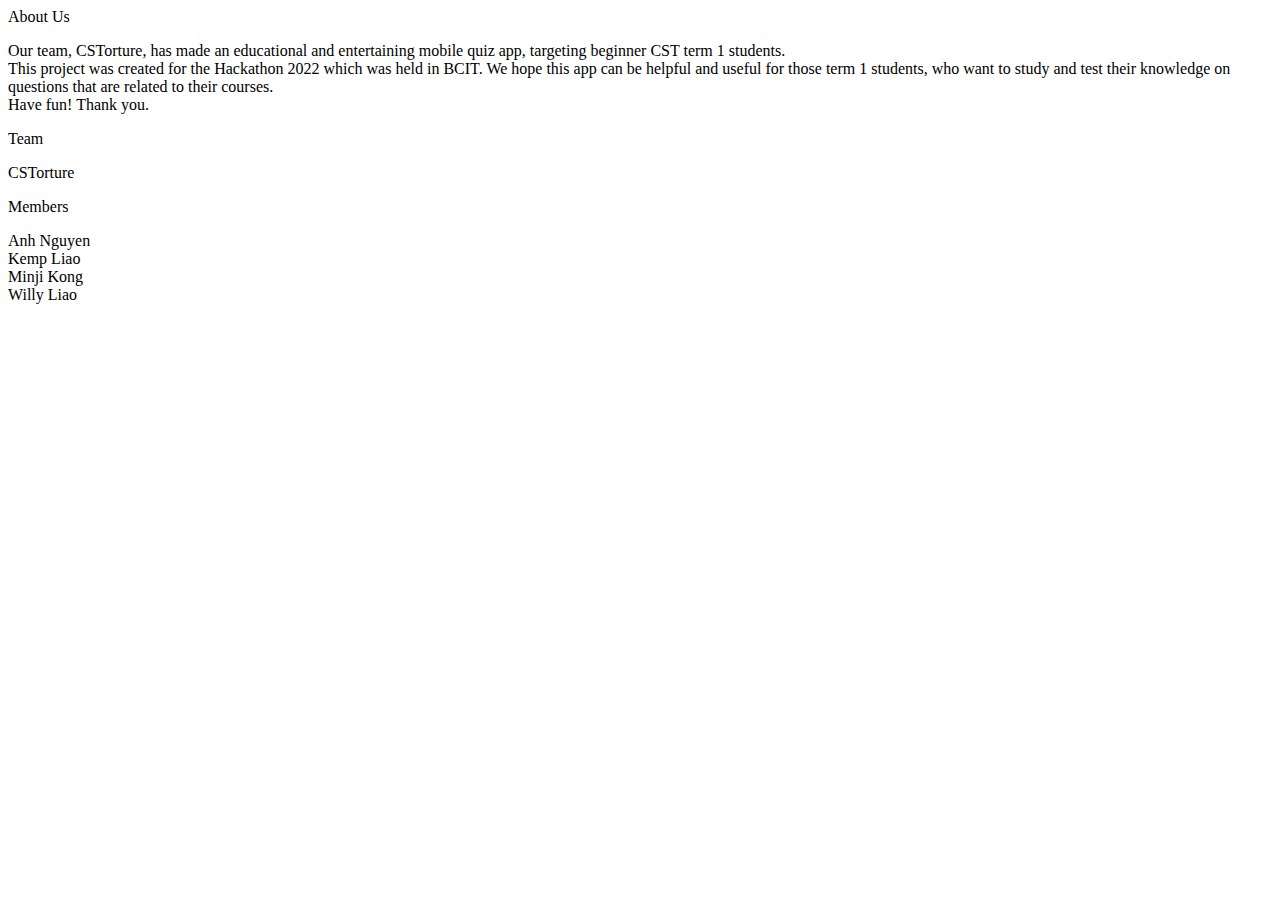
==== aboutus.html @ a48853f1 "added necessary pages" ====
<!DOCTYPE html>
<html lang="en">

<head>
    <meta charset="UTF-8">
    <meta http-equiv="X-UA-Compatible" content="IE=edge">
    <meta name="viewport" content="width=device-width, initial-scale=1.0">
    <link href="./styles/aboutus.css" rel="stylesheet">
</head>

<body>
    <div id="aboutuspage">
        <div id="story">
            <div class="aboutus-heading">About Us</div>
            <p>
                Our team, CSTorture, has made an educational and entertaining mobile quiz app,
                targeting beginner CST term 1 students.
                <br>This project was created for the Hackathon 2022 which was held in BCIT.
                We hope this app can be helpful and useful for those term 1 students,
                who want to study and test their knowledge on questions that are related to their courses.
                <br>Have fun! Thank you.
            </p>
        </div>
        <div id="team">
            <div class="aboutus-heading">Team</div>
            <p>CSTorture</p>
            <div id="members">
                <div class="aboutus-heading">Members</div>
                <p>Anh Nguyen<br>Kemp Liao<br>Minji Kong<br>Willy Liao</p>
            </div>
        </div>
    </div>
</body>

</html>
---- styles/aboutus.css ----
@import url('https://fonts.googleapis.com/css2?family=Chakra+Petch:wght@300&display=swap');
@import url('https://fonts.googleapis.com/css2?family=Smooch+Sans:wght@500&display=swap');

@media screen and (min-width: 390px) and (max-width: 450px) {
    body {
        background-color: #FFE77AFF;
    }

    #aboutuspage {
        text-align: center;
        margin-top: 30%;
        font-family: 'Smooch Sans', sans-serif;
    }

    .aboutus-heading {
        font-size: 30pt;
        margin-bottom: -3%;
        color: #0a6826;
        font-weight: bold;
    }

    #story p {
        margin-left: 6%;
        margin-right: 6%;
        font-size: 16pt;
    }

    #team p {
        font-size: 16pt;
    }

    #members {
        font-size: 16pt;
    }
}
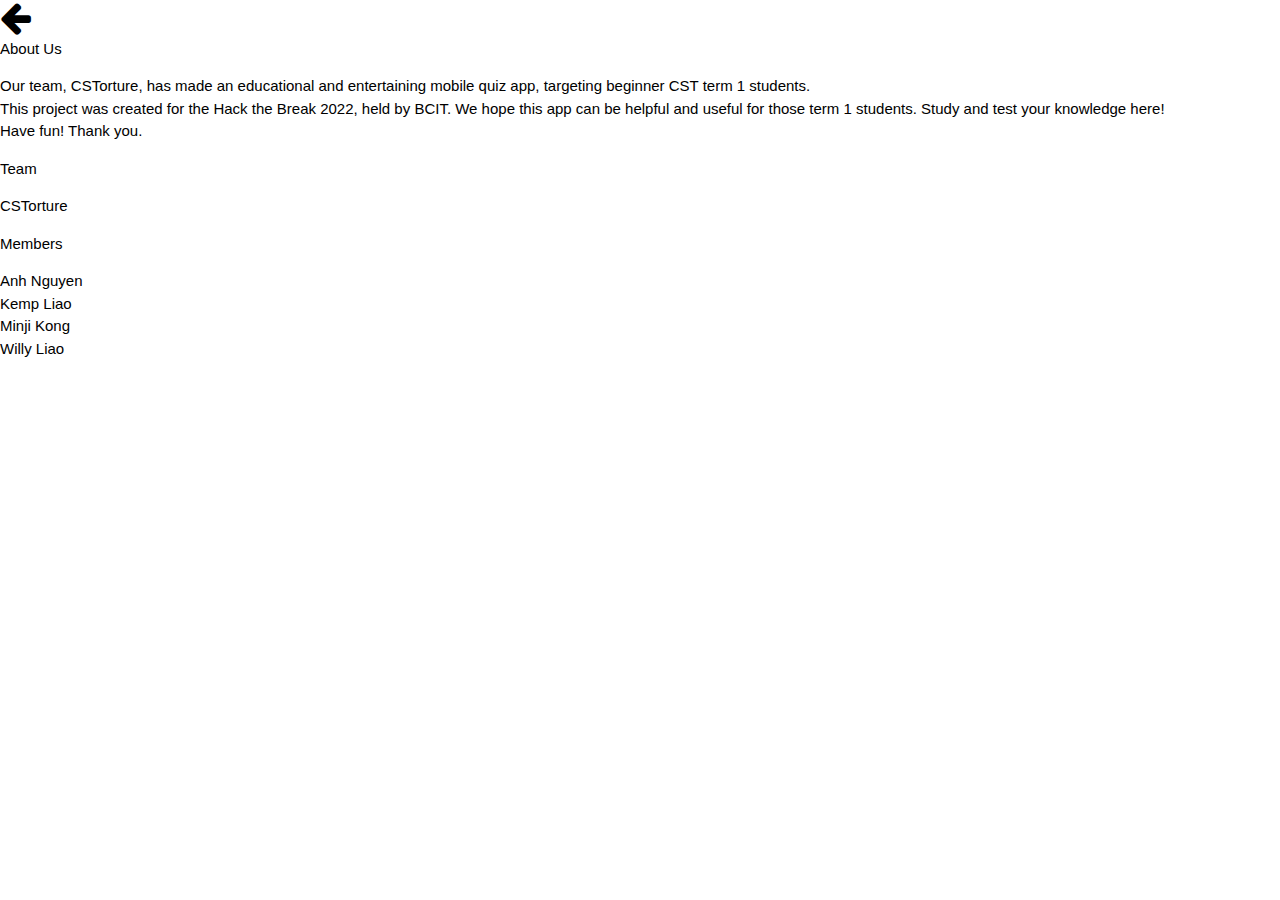
==== commit dcd392d9: "fixed some parts" ====
--- a/aboutus.html
+++ b/aboutus.html
@@ -6,18 +6,21 @@
     <meta http-equiv="X-UA-Compatible" content="IE=edge">
     <meta name="viewport" content="width=device-width, initial-scale=1.0">
     <link href="./styles/aboutus.css" rel="stylesheet">
+    <link rel="stylesheet" href="https://www.w3schools.com/w3css/4/w3.css">
+    <link rel="stylesheet" href="https://cdnjs.cloudflare.com/ajax/libs/font-awesome/4.7.0/css/font-awesome.min.css">
 </head>
 
 <body>
     <div id="aboutuspage">
+        <a href="index.html"><i class="fa fa-arrow-left w3-xxlarge"></i></a>
         <div id="story">
             <div class="aboutus-heading">About Us</div>
             <p>
                 Our team, CSTorture, has made an educational and entertaining mobile quiz app,
                 targeting beginner CST term 1 students.
-                <br>This project was created for the Hackathon 2022 which was held in BCIT.
-                We hope this app can be helpful and useful for those term 1 students,
-                who want to study and test their knowledge on questions that are related to their courses.
+                <br>This project was created for the Hack the Break 2022, held by BCIT.
+                We hope this app can be helpful and useful for those term 1 students.
+                Study and test your knowledge here!
                 <br>Have fun! Thank you.
             </p>
         </div>
--- a/styles/aboutus.css
+++ b/styles/aboutus.css
@@ -4,6 +4,14 @@
 @media screen and (min-width: 390px) and (max-width: 450px) {
     body {
         background-color: #FFE77AFF;
+    }
+
+    i {
+        position: absolute;
+        top: 1%;
+        left: 3%;
+        font-size: 100px;
+        color: #22B14C;
     }
 
     #aboutuspage {
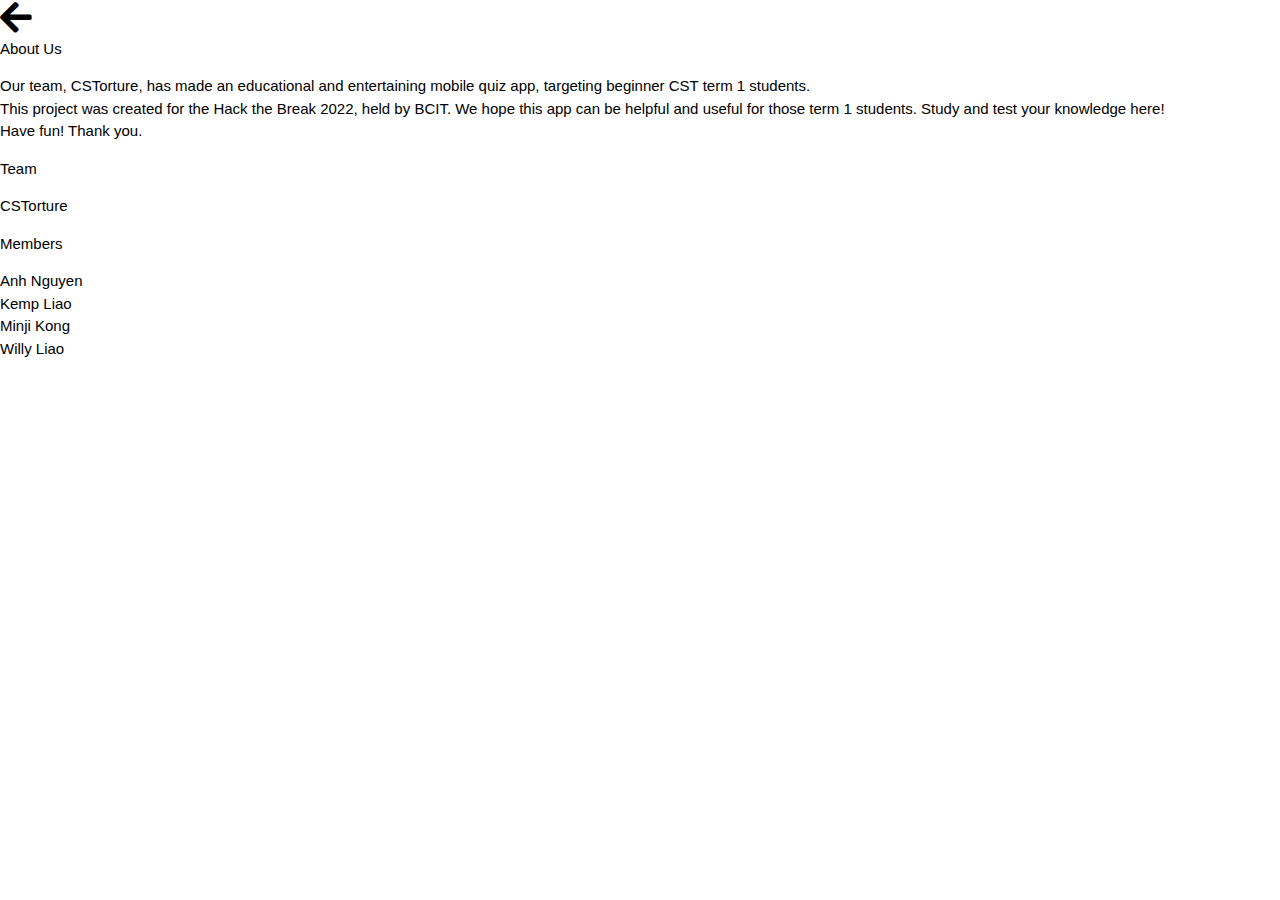
==== commit 65bb9816: "fixed errors" ====
--- a/aboutus.html
+++ b/aboutus.html
@@ -7,7 +7,8 @@
     <meta name="viewport" content="width=device-width, initial-scale=1.0">
     <link href="./styles/aboutus.css" rel="stylesheet">
     <link rel="stylesheet" href="https://www.w3schools.com/w3css/4/w3.css">
-    <link rel="stylesheet" href="https://cdnjs.cloudflare.com/ajax/libs/font-awesome/4.7.0/css/font-awesome.min.css">
+    <link rel="stylesheet" href="https://cdnjs.cloudflare.com/ajax/libs/font-awesome/5.15.3/css/all.min.css" />
+    <title>aboutus</title>
 </head>
 
 <body>
--- a/styles/aboutus.css
+++ b/styles/aboutus.css
@@ -10,7 +10,7 @@
         position: absolute;
         top: 1%;
         left: 3%;
-        font-size: 100px;
+        font-size: 150px;
         color: #22B14C;
     }
 
